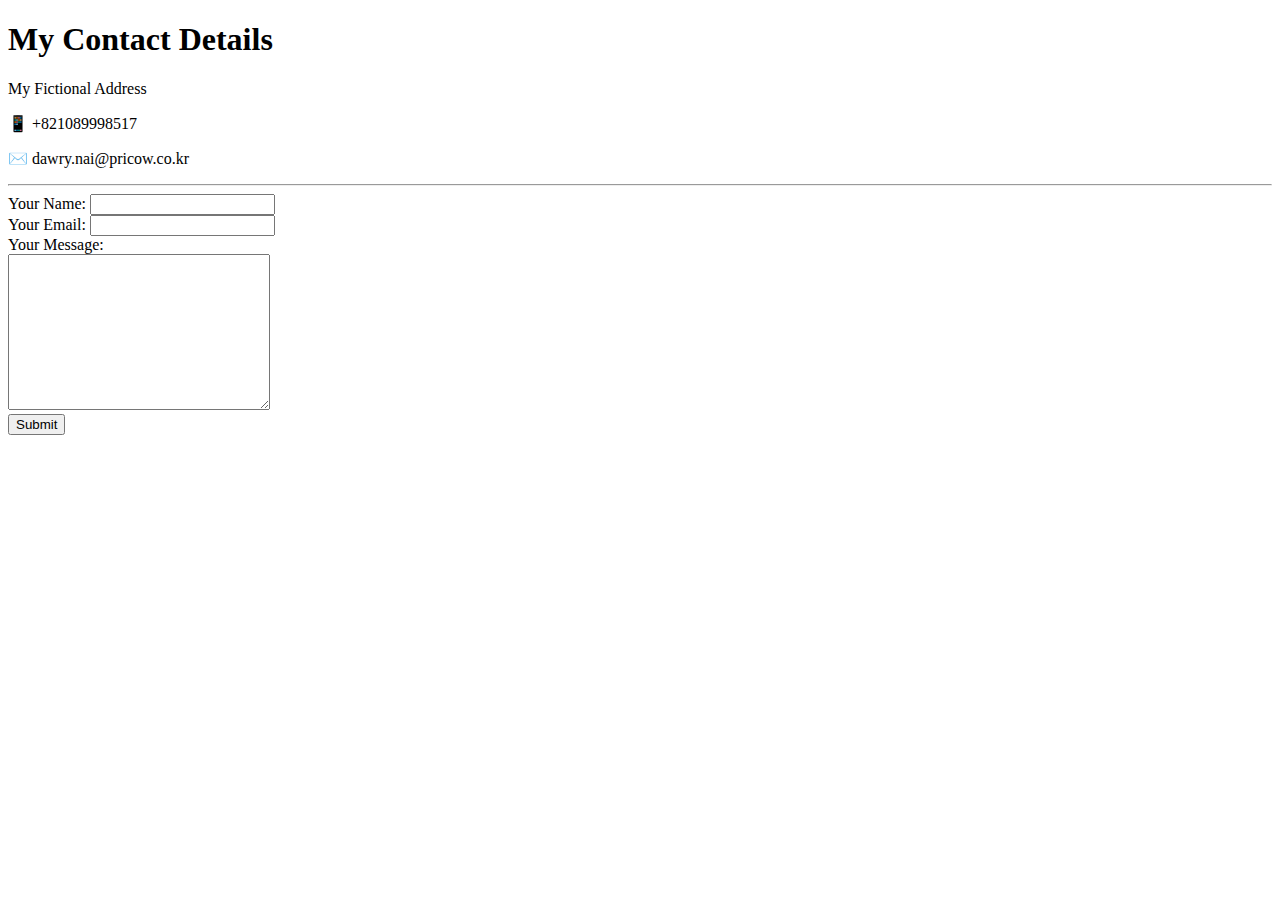
==== contactdetails.html @ 6a99039c "Add files via upload" ====
<!DOCTYPE html>
<html lang="en" dir="ltr">
  <head>
    <meta charset="utf-8">
    <title>Contact Me</title>
    <link rel="stylesheet" href="css/styles.css">
  </head>
  <body>
    <h1>My Contact Details</h1>
    <p>My Fictional Address</p>
    <p>📱 +821089998517</p>
    <p>✉️ dawry.nai@pricow.co.kr</p>
    <hr>
    <form action="mailto:dawry.nai@pricow.co.kr" method="post" enctype="text/plain">
      <label>Your Name:</label>
      <input type="text" name="YourName" value=""> <br>
      <label>Your Email:</label>
      <input type="email" name="YourEmail" value=""><br>
      <label>Your Message:</label><br>
      <textarea name="YourMessage" rows="10" cols="30"></textarea><br>
      <input type="submit" name="">

    </form>

  </body>
</html>
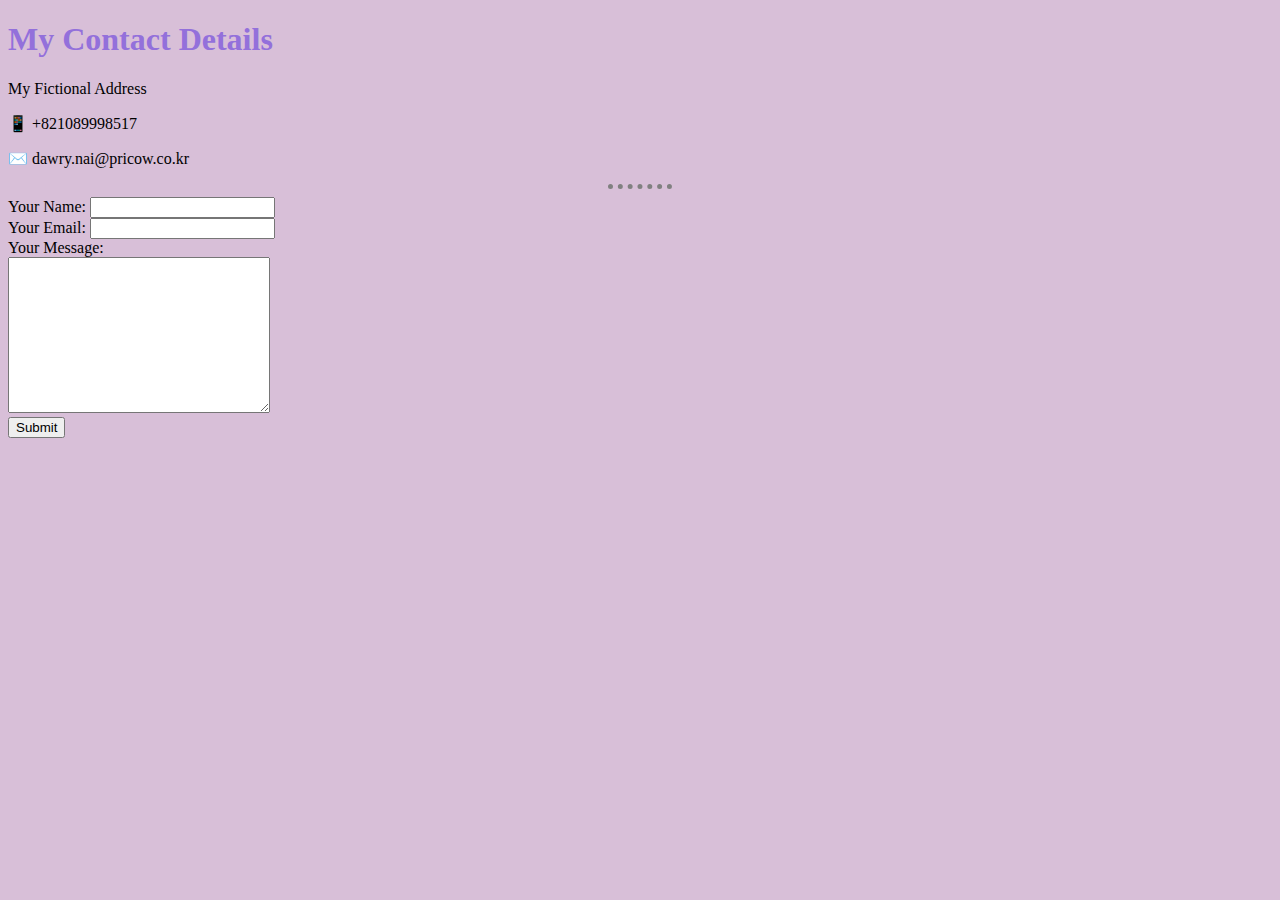
==== commit 2e40831e: "Update contactdetails.html" ====
--- a/contactdetails.html
+++ b/contactdetails.html
@@ -3,7 +3,7 @@
   <head>
     <meta charset="utf-8">
     <title>Contact Me</title>
-    <link rel="stylesheet" href="css/styles.css">
+    <link rel="stylesheet" href="styles.css">
   </head>
   <body>
     <h1>My Contact Details</h1>
--- a/styles.css
+++ b/styles.css
@@ -0,0 +1,19 @@
+body {
+  background-color: Thistle;
+}
+
+h1 {
+  color: #9370DB
+}
+
+h3 {
+  color: #9370DB
+}
+
+hr {
+  border-style: none;
+  border-top-style: dotted;
+  border-color: grey;
+  border-width: 5px;
+  width: 5%
+}
